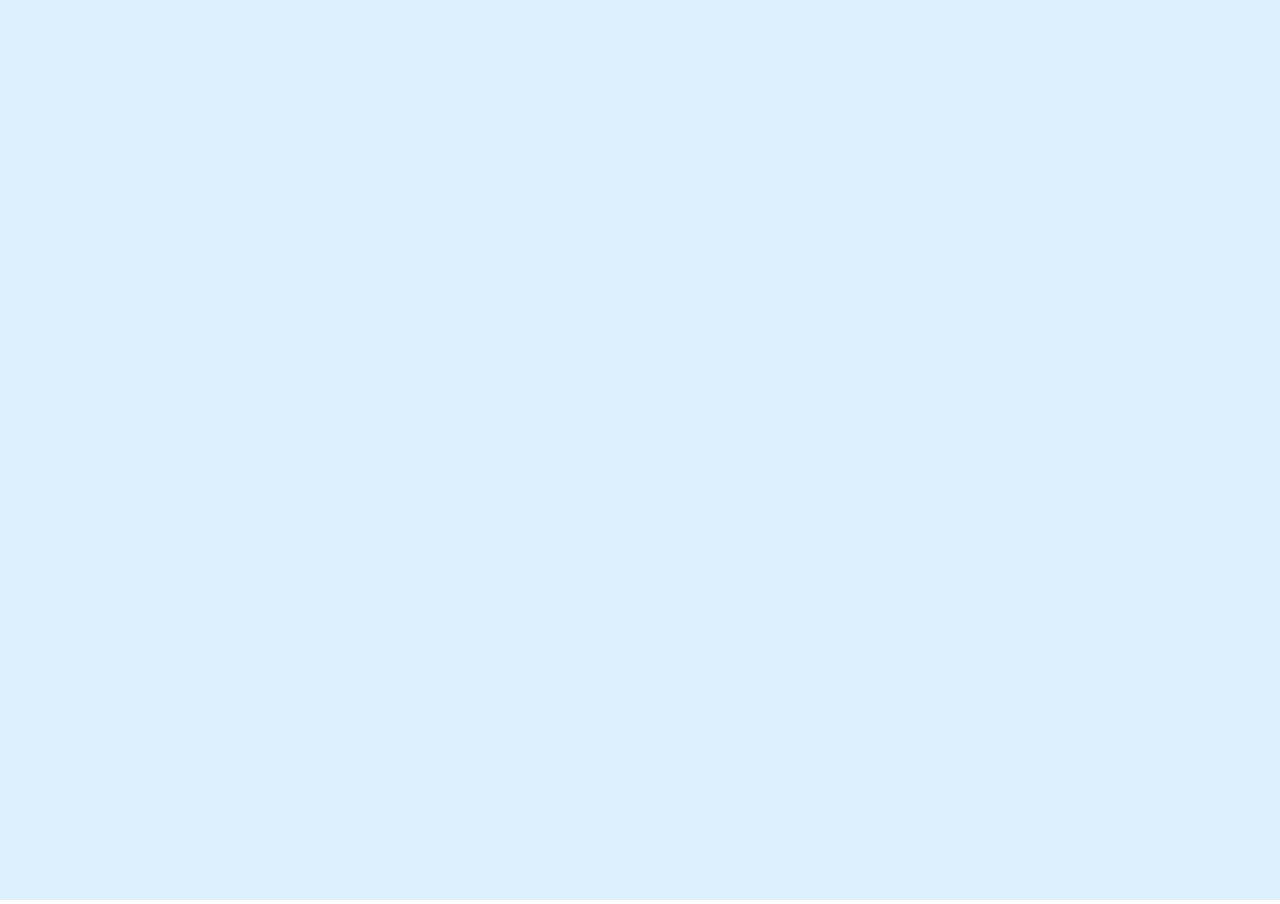
==== bubble.html @ e8542fb5 "Do housekeeping" ====
<!DOCTYPE html>
<html>
	<head>
		<title>Click It!</title>
		<!-- set svg -->
		<svg class="plot" id="plot"></svg>

		<!-- load d3.js -->
		<script src="https://d3js.org/d3.v4.js"></script>

		<!-- load javascript -->
		<script src="script.js"></script>

		<!-- load stylesheet -->
		<link rel="stylesheet" type="text/css" href="style.css">
	</head>
	<body>
		<script>
			for (let i=0; i<20; i++) {
				Circle();
			}
		</script>
	</body>
</html>
---- style.css ----
body {
  margin: 0;
}
.plot {
    background-color: #DCF0FE;
    width: 100vw;
    height: 100vh;
}

.click-circle {
    fill: #208be3;
    stroke: white;
}
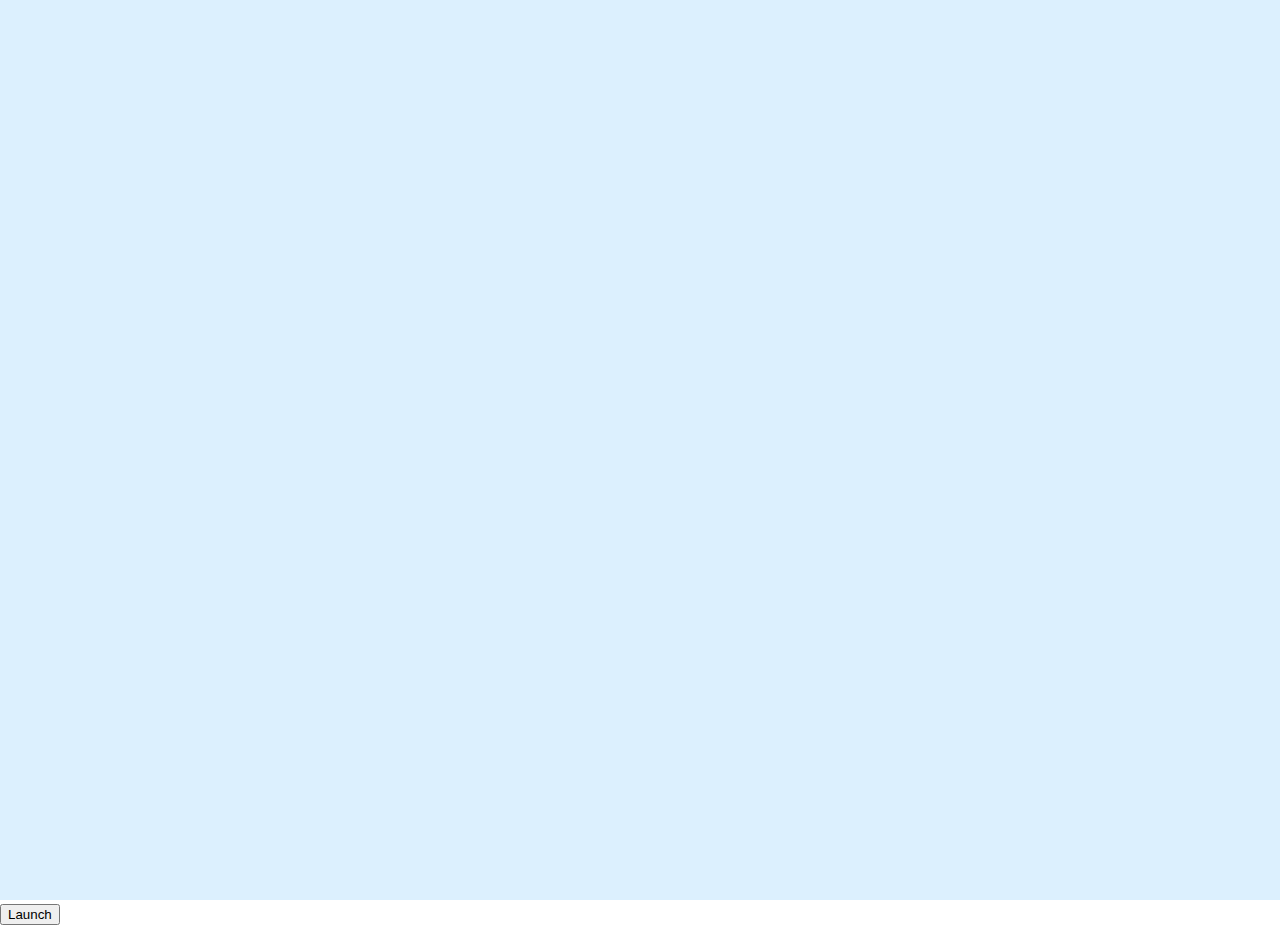
==== commit 6c3b3b0b: "Call function using an input element ie le buttone" ====
--- a/bubble.html
+++ b/bubble.html
@@ -1,24 +1,22 @@
 <!DOCTYPE html>
 <html>
 	<head>
-		<title>Click It!</title>
-		<!-- set svg -->
-		<svg class="plot" id="plot"></svg>
+		<title>Bubble fix!</title>
+		<!-- set icon -->
+		<link rel="shortcut icon" type="image/ico" href="bubbleicon.ico"/>
 
 		<!-- load d3.js -->
 		<script src="https://d3js.org/d3.v4.js"></script>
 
 		<!-- load javascript -->
-		<script src="script.js"></script>
+		<script src="/elements/circle.js"></script>
 
 		<!-- load stylesheet -->
 		<link rel="stylesheet" type="text/css" href="style.css">
 	</head>
 	<body>
-		<script>
-			for (let i=0; i<20; i++) {
-				Circle();
-			}
-		</script>
+		<svg class="plot" id="plot"></svg>
+		<input type = "button" onclick = "Circle()" value = "Launch">
+
 	</body>
 </html>
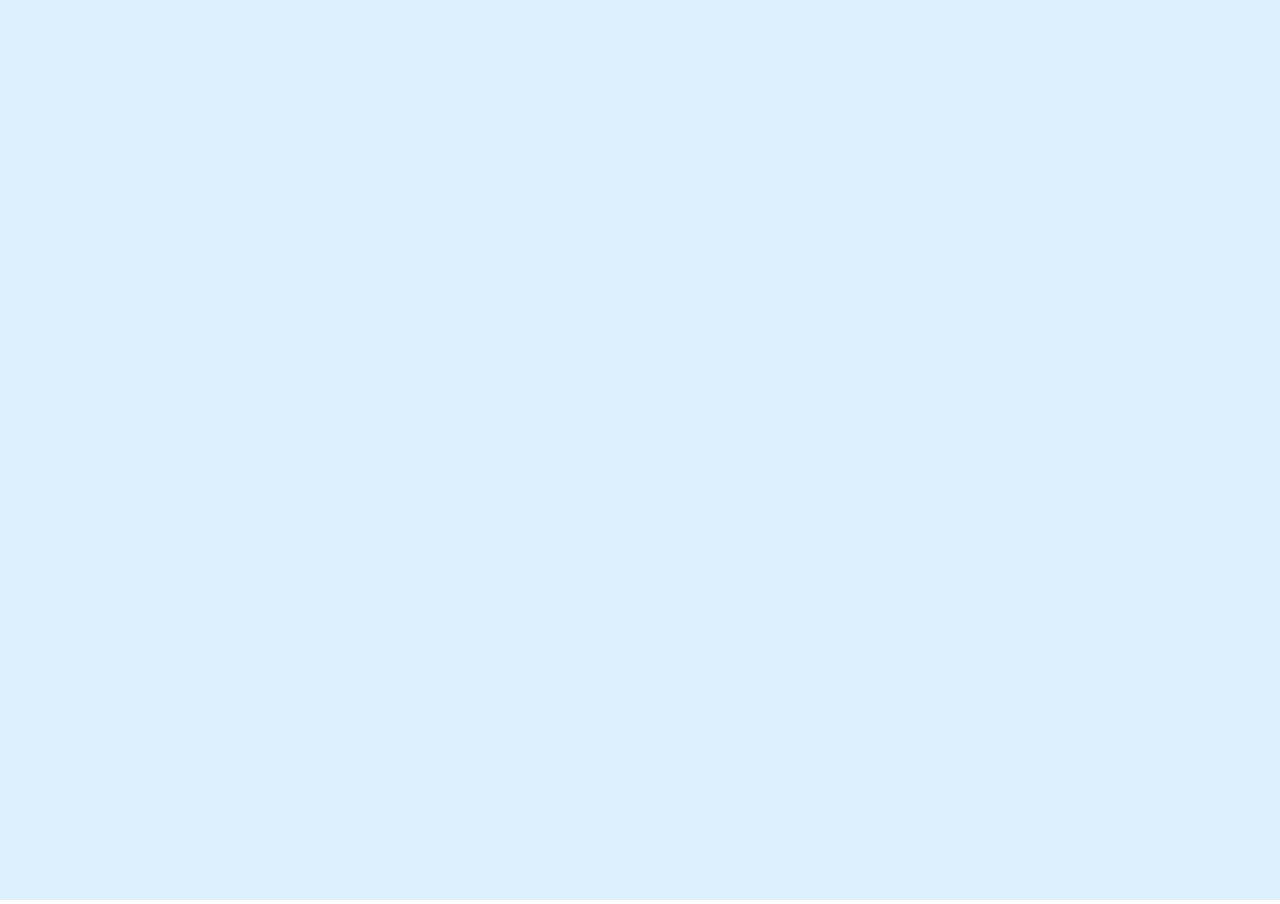
==== commit cc27aaa5: "Make the spacebar do bubbles" ====
--- a/bubble.html
+++ b/bubble.html
@@ -10,13 +10,13 @@
 
 		<!-- load javascript -->
 		<script src="/elements/circle.js"></script>
+		<script src="/methods/bubblenizer.js"></script>
 
 		<!-- load stylesheet -->
 		<link rel="stylesheet" type="text/css" href="style.css">
 	</head>
 	<body>
 		<svg class="plot" id="plot"></svg>
-		<input type = "button" onclick = "Circle()" value = "Launch">
 
 	</body>
 </html>
